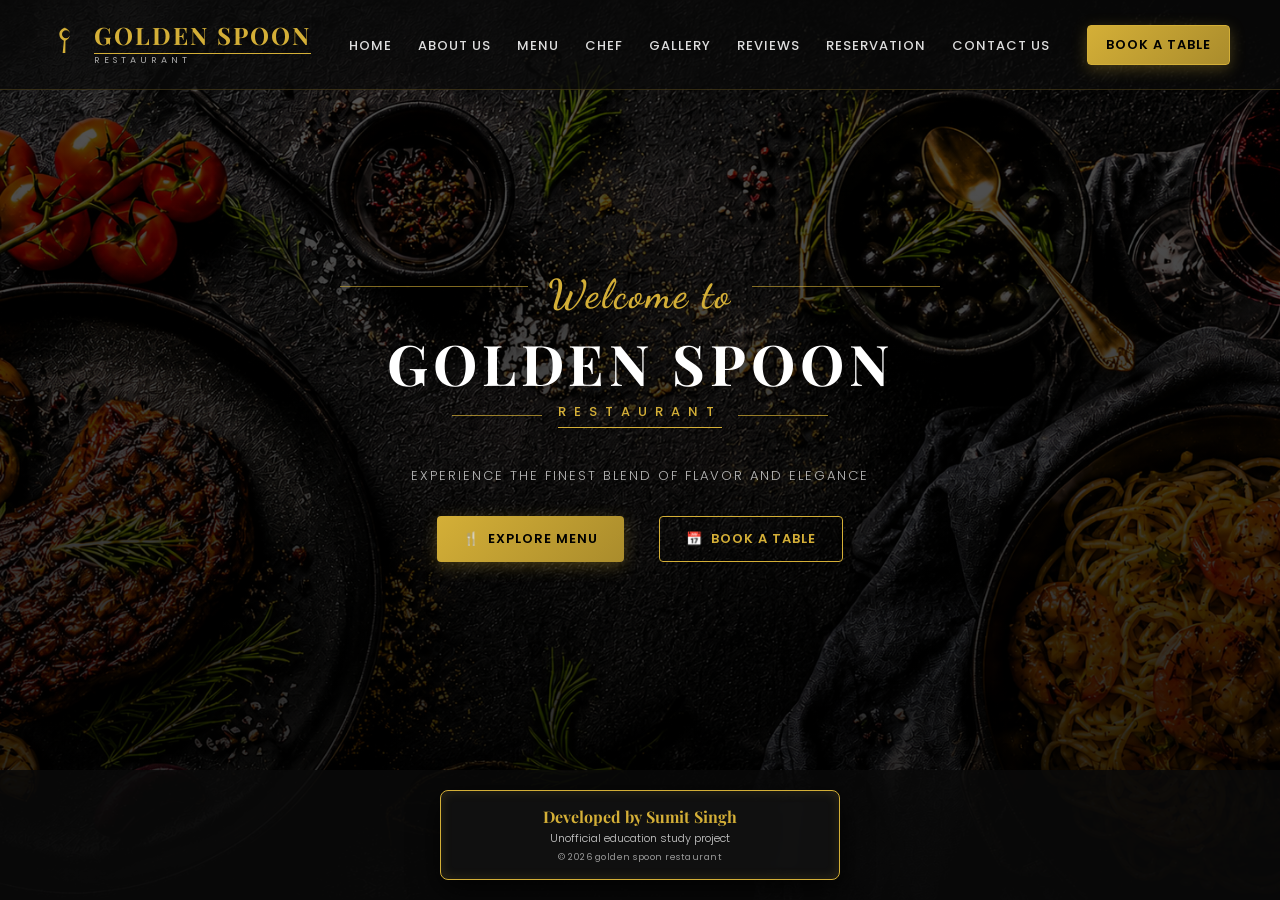
==== index.html @ 80c71a2a "Refine logo and welcome section styles" ====
<!DOCTYPE html>
<html lang="en">
<head>
    <meta charset="UTF-8">
    <meta name="viewport" content="width=device-width, initial-scale=1.0">
    <title>Golden Spoon | Fine Dining</title>
    <link rel="stylesheet" href="style.css">
    <link href="https://fonts.googleapis.com/css2?family=Dancing+Script:wght@600&family=Playfair+Display:ital,wght@0,700;1,400&family=Poppins:wght@300;400;500;600&display=swap" rel="stylesheet">
    <style>
        * { box-sizing: border-box; margin: 0; padding: 0; }
        
        html {
            scroll-behavior: smooth;
        }
        body {
            font-family: 'Poppins', sans-serif;
            background: linear-gradient(rgba(0,0,0,0.65), rgba(0,0,0,0.85)), url('assets/background.jpg') no-repeat center center fixed;
            background-size: cover;
            color: #fff;
            min-height: 100vh;
            overflow-x: hidden;
            display: flex;
            flex-direction: column;
        }

        /* Navbar Styling */
        .navbar {
            display: flex;
            justify-content: space-between;
            align-items: center;
            padding: 22px 50px;
            background: rgba(10, 10, 10, 0.75);
            border-bottom: 1px solid rgba(212, 175, 55, 0.2);
            width: 100%;
            position: relative;
            z-index: 10;
        }
        
        /* Logo with exact Spoon Vector Icon matching your reference image */
        .brand-logo {
            display: flex;
            align-items: center;
            gap: 12px;
            text-decoration: none;
        }
        .brand-icon svg {
            width: 32px;
            height: 32px;
            fill: #d4af37;
        }
        .logo-area { display: flex; flex-direction: column; }
        .logo-text { font-family: 'Playfair Display', serif; color: #d4af37; font-size: 24px; letter-spacing: 2px; line-height: 1.1; }
        .sub-logo { font-size: 9px; letter-spacing: 4px; color: #aaa; text-align: left; }
        
        .nav-links { display: flex; list-style: none; gap: 26px; align-items: center; }
        .nav-links a { text-decoration: none; color: #ddd; font-size: 13px; font-weight: 500; letter-spacing: 1px; transition: color 0.3s; }
        .nav-links a:hover { color: #d4af37; }
        .book-btn {
            background: linear-gradient(135deg, #d4af37, #aa8c2c);
            color: #000;
            padding: 9px 18px;
            border-radius: 4px;
            text-decoration: none;
            font-weight: 600;
            font-size: 13px;
            letter-spacing: 1px;
            box-shadow: 0 4px 15px rgba(212, 175, 55, 0.3);
            transition: all 0.3s;
        }
        .book-btn:hover { background: linear-gradient(135deg, #e6c547, #d4af37); box-shadow: 0 6px 20px rgba(212, 175, 55, 0.5); }

        /* Hero Section */
        .hero {
            flex: 1;
            background: transparent;
            display: flex;
            flex-direction: column;
            align-items: center;
            justify-content: center;
            text-align: center;
            padding: 30px 20px;
        }
        
        .hero-overlay {
            display: flex;
            flex-direction: column;
            align-items: center;
            width: 100%;
            max-width: 950px;
        }

        /* "Welcome to" with exact long side lines matching reference image */
        .welcome-container {
            display: flex;
            align-items: center;
            justify-content: center;
            width: 100%;
            max-width: 600px;
            margin-bottom: 2px;
        }
        .welcome-line {
            flex: 1;
            height: 1px;
            background: rgba(212, 175, 55, 0.6);
        }
        .welcome-text { 
            font-family: 'Dancing Script', cursive;
            font-size: 40px; 
            letter-spacing: 2px; 
            color: #d4af37; 
            padding: 0 20px;
            font-weight: 600; 
        }

        /* Main title */
        .main-title { 
            font-family: 'Playfair Display', serif; 
            color: #ffffff; 
            font-size: 56px; 
            letter-spacing: 5px; 
            margin-bottom: 2px; 
        }
        
        /* Divider lines matching reference image */
        .divider {
            font-size: 13px;
            letter-spacing: 8px;
            color: #d4af37;
            margin-bottom: 18px;
            position: relative;
            display: inline-block;
            font-weight: 500;
        }
        .divider::before, .divider::after {
            content: '';
            position: absolute;
            top: 50%;
            width: 90px;
            height: 1px;
            background: rgba(212, 175, 55, 0.7);
        }
        .divider::before { right: 110%; }
        .divider::after { left: 110%; }

        .desc { font-size: 13px; color: #ccc; letter-spacing: 2px; margin-bottom: 30px; font-weight: 300; }
        
        .hero-btns { display: flex; gap: 20px; justify-content: center; margin-bottom: 28px; }
        .btn-primary, .btn-secondary {
            padding: 12px 26px;
            font-size: 13px;
            font-weight: 600;
            text-decoration: none;
            border-radius: 4px;
            letter-spacing: 1px;
            transition: all 0.3s;
            display: inline-flex;
            align-items: center;
            gap: 8px;
        }
        .btn-primary { background: linear-gradient(135deg, #d4af37, #aa8c2c); color: #000; box-shadow: 0 4px 15px rgba(212, 175, 55, 0.3); }
        .btn-primary:hover { background: linear-gradient(135deg, #e6c547, #d4af37); box-shadow: 0 6px 20px rgba(212, 175, 55, 0.5); transform: translateY(-2px); }
        
        .btn-secondary { background: transparent; color: #d4af37; border: 1px solid #d4af37; }
        .btn-secondary:hover { background: rgba(212, 175, 55, 0.1); transform: translateY(-2px); }

        /* Professional Developer Credit Card Box */
        .dev-section {
            display: flex;
            justify-content: center;
            align-items: center;
            padding: 20px;
            background: rgba(10, 10, 10, 0.85);
            margin-top: auto;
        }
        .dev-card {
            border: 1px solid #d4af37;
            padding: 15px 30px;
            border-radius: 8px;
            background: rgba(18, 18, 18, 0.9);
            backdrop-filter: blur(8px);
            max-width: 400px;
            width: 100%;
            box-shadow: 0 10px 30px rgba(0,0,0,0.8), inset 0 0 12px rgba(212, 175, 55, 0.15);
            text-align: center;
        }
        .dev-card h3 {
            font-family: 'Playfair Display', serif;
            color: #d4af37;
            font-size: 16px;
            margin-bottom: 3px;
        }
        .dev-card p {
            color: #cccccc;
            font-size: 11px;
            margin-bottom: 4px;
            font-weight: 300;
        }
        .dev-card .copyright {
            color: #999;
            font-size: 9px;
            letter-spacing: 0.5px;
        }

        /* Responsive Design */
        @media(max-width: 1024px) {
            .navbar { padding: 18px 25px; }
            .nav-links { gap: 15px; }
        }
        @media(max-width: 768px) {
            .navbar { padding: 15px 20px; flex-direction: column; gap: 12px; }
            .nav-links { gap: 10px; flex-wrap: wrap; justify-content: center; }
            .main-title { font-size: 34px; letter-spacing: 3px; }
            .hero-btns { flex-direction: column; align-items: center; }
            .btn-primary, .btn-secondary { width: 100%; max-width: 280px; justify-content: center; }
        }
    </style>
</head>
<body>

    <nav class="navbar">
        <a href="index.html" class="brand-logo">
            <div class="brand-icon">
                <!-- Golden Spoon Custom Vector Icon -->
                <svg viewBox="0 0 24 24"><path d="M12 2C9.24 2 7 4.24 7 7c0 2.21 1.43 4.08 3.42 4.74L9.5 21h2l.08-9.26C13.57 11.08 15 9.21 15 7c0-2.76-2.24-5-5-5zm0 2c1.65 0 3 1.35 3 3s-1.35 3-3 3-3-1.35-3-3 1.35-3 3-3z"/></svg>
            </div>
            <div class="logo-area">
                <h2 class="logo-text">GOLDEN SPOON</h2>
                <p class="sub-logo">RESTAURANT</p>
            </div>
        </a>
        <ul class="nav-links">
            <li><a href="index.html">HOME</a></li>
            <li><a href="about.html">ABOUT US</a></li>
            <li><a href="menu.html">MENU</a></li>
            <li><a href="chef.html">CHEF</a></li>
            <li><a href="gallery.html">GALLERY</a></li>
            <li><a href="reviews.html">REVIEWS</a></li>
            <li><a href="reservation.html">RESERVATION</a></li>
            <li><a href="contact.html">CONTACT US</a></li>
        </ul>
        <a href="order.html" class="book-btn">BOOK A TABLE</a>
    </nav>

    <header class="hero">
        <div class="hero-overlay">
            <div class="welcome-container">
                <div class="welcome-line"></div>
                <p class="welcome-text">Welcome to</p>
                <div class="welcome-line"></div>
            </div>

            <h1 class="main-title">GOLDEN SPOON</h1>
            <div class="divider">RESTAURANT</div>
            <p class="desc">EXPERIENCE THE FINEST BLEND OF FLAVOR AND ELEGANCE</p>
            
            <div class="hero-btns">
                <a href="schedule.html" class="btn-primary">
                    <span>&#127860;</span> EXPLORE MENU
                </a>
                <a href="order.html" class="btn-secondary">
                    <span>&#128197;</span> BOOK A TABLE
                </a>
            </div>
        </div>
    </header>

    <!-- Developer Credit Box -->
    <section class="dev-section">
        <div class="dev-card">
            <h3>Developed by Sumit Singh</h3>
            <p>Unofficial education study project</p>
            <div class="copyright">&#169; 2026 golden spoon restaurant</div>
        </div>
    </section>

</body>
</html>
---- style.css ----
/* --- Global Styles --- */
* {
    margin: 0;
    padding: 0;
    box-sizing: border-box;
}

body {
    font-family: 'Poppins', sans-serif;
    background-color: #000;
    color: #fff;
    overflow-x: hidden;
}

/* --- Navbar Styling --- */
.navbar {
    display: flex;
    justify-content: space-around;
    align-items: center;
    padding: 30px 50px;
    position: absolute;
    width: 100%;
    z-index: 10;
}

.logo-text {
    font-family: 'Playfair Display', serif;
    font-size: 26px;
    letter-spacing: 3px;
    color: #fff;
}

.sub-logo {
    font-size: 9px;
    letter-spacing: 5px;
    color: #d4af37;
    border-top: 1px solid #d4af37;
    margin-top: 5px;
    text-align: center;
}

.nav-links {
    display: flex;
    list-style: none;
    gap: 25px;
}

.nav-links a {
    text-decoration: none;
    color: #fff;
    font-size: 11px;
    letter-spacing: 2px;
    transition: 0.3s;
}

.nav-links a:hover {
    color: #d4af37;
}

.book-btn {
    border: 1px solid #d4af37;
    background: transparent;
    color: #d4af37;
    padding: 10px 20px;
    font-size: 11px;
    cursor: pointer;
    transition: 0.3s;
}

.book-btn:hover {
    background: #d4af37;
    color: #000;
}

/* --- Hero Section Styling --- */
.hero {
    height: 100vh;
    background: linear-gradient(rgba(0,0,0,0.6), rgba(0,0,0,0.6)), url('assets/background.jpg');
    background-size: cover;
    background-position: center;
    display: flex;
    justify-content: center;
    align-items: center;
    text-align: center;
}

.welcome-text {
    font-family: 'Dancing Script', cursive;
    font-size: 45px;
    color: #d4af37;
    margin-bottom: -15px;
}

.main-title {
    font-family: 'Playfair Display', serif;
    font-size: 95px;
    letter-spacing: 5px;
    margin: 20px 0;
    text-transform: uppercase;
}

.divider {
    color: #d4af37;
    font-size: 18px;
    letter-spacing: 12px;
    border-bottom: 1px solid #d4af37;
    display: inline-block;
    padding-bottom: 5px;
}

.desc {
    margin: 20px 0;
    font-size: 16px;
    letter-spacing: 2px;
    opacity: 0.9;
}

.btn-primary {
    background: #d4af37;
    border: none;
    padding: 15px 40px;
    color: #000;
    font-weight: bold;
    cursor: pointer;
    margin-right: 15px;
    transition: 0.3s;
}

.btn-primary:hover { background: #b8962d; }

.btn-secondary {
    background: transparent;
    border: 1px solid #d4af37;
    color: #fff;
    padding: 15px 40px;
    font-weight: bold;
    cursor: pointer;
    transition: 0.3s;
}

.btn-secondary:hover { background: #d4af37; color: #000; }

/* --- Features Section Styling --- */
.features {
    display: flex;
    justify-content: space-around;
    padding: 50px;
    background: #0a0a0a;
    text-align: center;
    border-top: 1px solid #333;
}

.feature-item h3 {
    color: #d4af37;
    font-size: 18px;
    margin-bottom: 5px;
    letter-spacing: 1px;
}

.feature-item p {
    font-size: 12px;
    opacity: 0.8;
}

/* --- Mobile Responsive Section --- */
@media (max-width: 768px) {
    .navbar {
        flex-direction: column;
        padding: 20px;
        position: relative;
    }
    .nav-links {
        flex-direction: column;
        gap: 10px;
        margin-top: 20px;
        text-align: center;
    }
    .main-title {
        font-size: 45px;
    }
    .features {
        flex-direction: column;
        gap: 20px;
        padding: 30px;
    }
    .hero-btns {
        display: flex;
        flex-direction: column;
        gap: 10px;
    }
    .btn-primary, .btn-secondary {
        width: 80%;
        margin: 5px auto;
    }
}
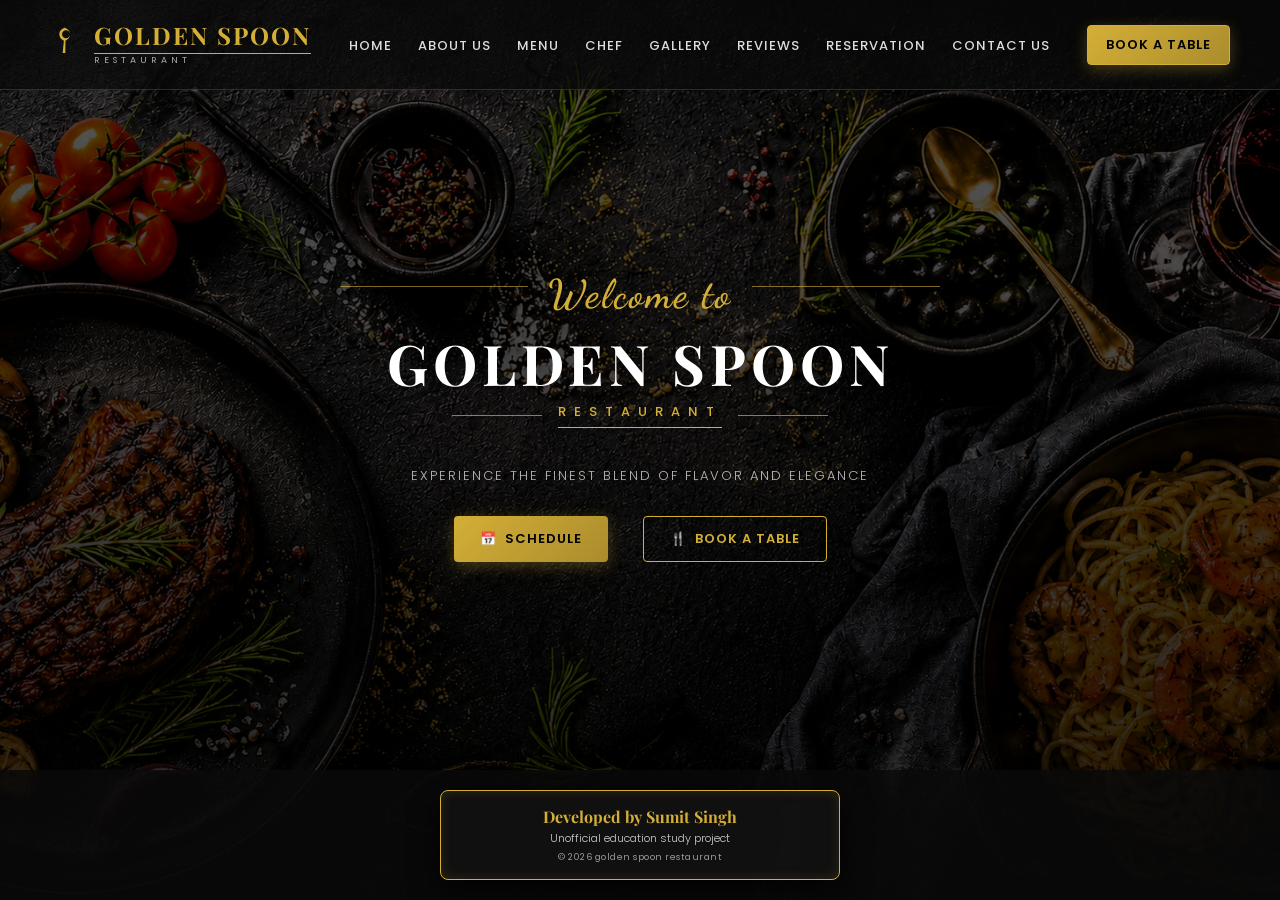
==== commit 31322e34: "Update button labels and icons in index.html" ====
--- a/index.html
+++ b/index.html
@@ -255,10 +255,10 @@
             
             <div class="hero-btns">
                 <a href="schedule.html" class="btn-primary">
-                    <span>&#127860;</span> EXPLORE MENU
+                    <span>&#128197;</span> SCHEDULE
                 </a>
                 <a href="order.html" class="btn-secondary">
-                    <span>&#128197;</span> BOOK A TABLE
+                    <span>&#127860;</span> BOOK A TABLE
                 </a>
             </div>
         </div>
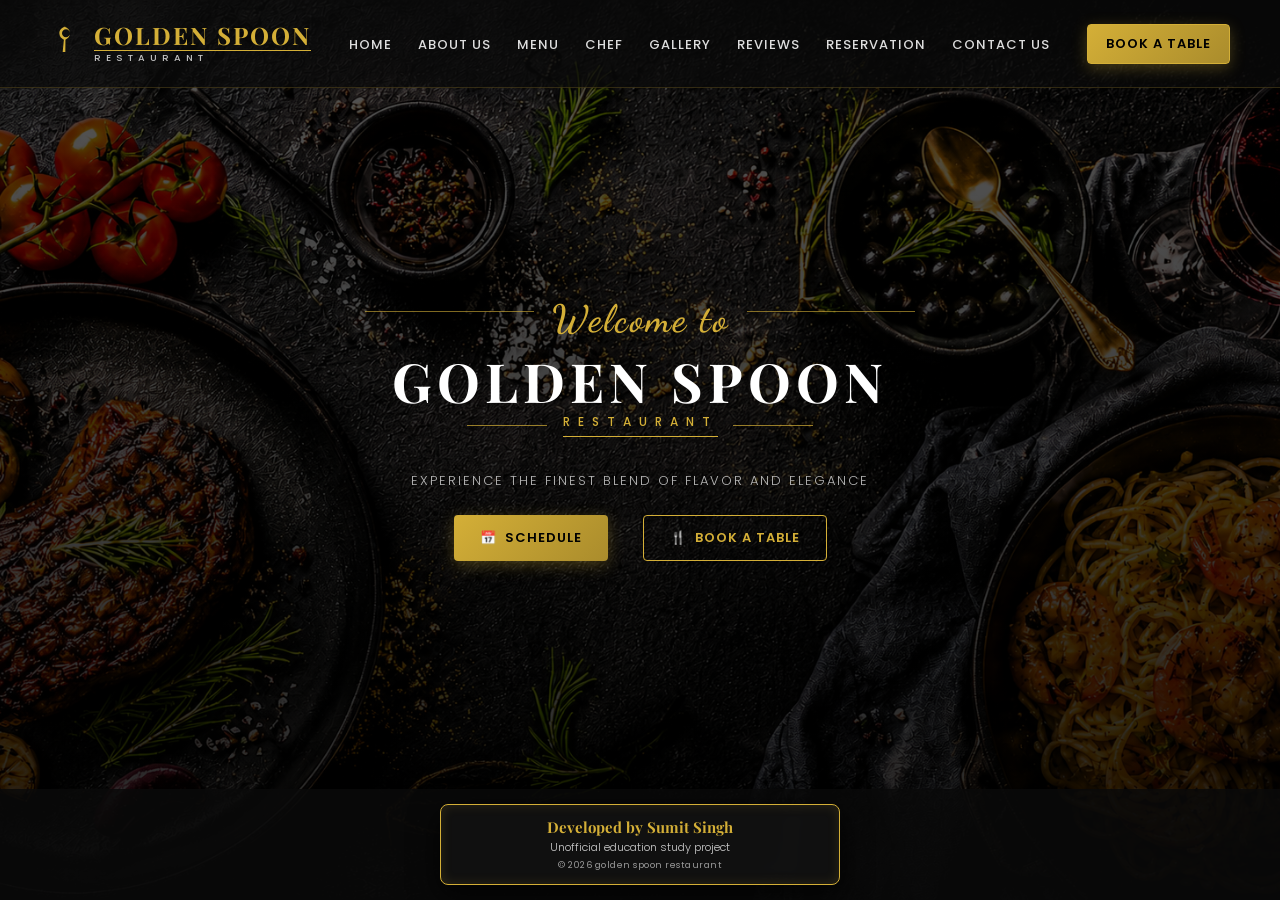
==== commit 51f4dbd4: "Refine styles and adjust spacing in index.html Updated styles for various elements including logo, s" ====
--- a/index.html
+++ b/index.html
@@ -36,7 +36,7 @@
             z-index: 10;
         }
         
-        /* Logo with exact Spoon Vector Icon matching your reference image */
+        /* Logo with exact Spoon Vector Icon */
         .brand-logo {
             display: flex;
             align-items: center;
@@ -50,7 +50,8 @@
         }
         .logo-area { display: flex; flex-direction: column; }
         .logo-text { font-family: 'Playfair Display', serif; color: #d4af37; font-size: 24px; letter-spacing: 2px; line-height: 1.1; }
-        .sub-logo { font-size: 9px; letter-spacing: 4px; color: #aaa; text-align: left; }
+        /* Professional refined subtitle spacing */
+        .sub-logo { font-size: 9.5px; letter-spacing: 5px; color: #c2c2c2; text-align: left; font-weight: 500; margin-top: 2px; }
         
         .nav-links { display: flex; list-style: none; gap: 26px; align-items: center; }
         .nav-links a { text-decoration: none; color: #ddd; font-size: 13px; font-weight: 500; letter-spacing: 1px; transition: color 0.3s; }
@@ -78,7 +79,7 @@
             align-items: center;
             justify-content: center;
             text-align: center;
-            padding: 30px 20px;
+            padding: 20px 20px;
         }
         
         .hero-overlay {
@@ -89,14 +90,14 @@
             max-width: 950px;
         }
 
-        /* "Welcome to" with exact long side lines matching reference image */
+        /* "Welcome to" with exact long side lines */
         .welcome-container {
             display: flex;
             align-items: center;
             justify-content: center;
             width: 100%;
-            max-width: 600px;
-            margin-bottom: 2px;
+            max-width: 550px;
+            margin-bottom: -2px;
         }
         .welcome-line {
             flex: 1;
@@ -105,28 +106,28 @@
         }
         .welcome-text { 
             font-family: 'Dancing Script', cursive;
-            font-size: 40px; 
+            font-size: 38px; 
             letter-spacing: 2px; 
             color: #d4af37; 
-            padding: 0 20px;
+            padding: 0 18px;
             font-weight: 600; 
         }
 
-        /* Main title */
+        /* Main title - Reduced gap */
         .main-title { 
             font-family: 'Playfair Display', serif; 
             color: #ffffff; 
-            font-size: 56px; 
+            font-size: 54px; 
             letter-spacing: 5px; 
-            margin-bottom: 2px; 
-        }
-        
-        /* Divider lines matching reference image */
+            margin-bottom: -4px; 
+        }
+        
+        /* Divider lines matching reference image - Reduced gap */
         .divider {
-            font-size: 13px;
+            font-size: 12px;
             letter-spacing: 8px;
             color: #d4af37;
-            margin-bottom: 18px;
+            margin-bottom: 14px;
             position: relative;
             display: inline-block;
             font-weight: 500;
@@ -135,16 +136,16 @@
             content: '';
             position: absolute;
             top: 50%;
-            width: 90px;
+            width: 80px;
             height: 1px;
             background: rgba(212, 175, 55, 0.7);
         }
         .divider::before { right: 110%; }
         .divider::after { left: 110%; }
 
-        .desc { font-size: 13px; color: #ccc; letter-spacing: 2px; margin-bottom: 30px; font-weight: 300; }
-        
-        .hero-btns { display: flex; gap: 20px; justify-content: center; margin-bottom: 28px; }
+        .desc { font-size: 13px; color: #ccc; letter-spacing: 2px; margin-bottom: 24px; font-weight: 300; }
+        
+        .hero-btns { display: flex; gap: 20px; justify-content: center; margin-bottom: 20px; }
         .btn-primary, .btn-secondary {
             padding: 12px 26px;
             font-size: 13px;
@@ -168,13 +169,13 @@
             display: flex;
             justify-content: center;
             align-items: center;
-            padding: 20px;
+            padding: 15px;
             background: rgba(10, 10, 10, 0.85);
             margin-top: auto;
         }
         .dev-card {
             border: 1px solid #d4af37;
-            padding: 15px 30px;
+            padding: 12px 25px;
             border-radius: 8px;
             background: rgba(18, 18, 18, 0.9);
             backdrop-filter: blur(8px);
@@ -186,13 +187,13 @@
         .dev-card h3 {
             font-family: 'Playfair Display', serif;
             color: #d4af37;
-            font-size: 16px;
-            margin-bottom: 3px;
+            font-size: 15px;
+            margin-bottom: 2px;
         }
         .dev-card p {
             color: #cccccc;
             font-size: 11px;
-            margin-bottom: 4px;
+            margin-bottom: 3px;
             font-weight: 300;
         }
         .dev-card .copyright {
@@ -209,7 +210,7 @@
         @media(max-width: 768px) {
             .navbar { padding: 15px 20px; flex-direction: column; gap: 12px; }
             .nav-links { gap: 10px; flex-wrap: wrap; justify-content: center; }
-            .main-title { font-size: 34px; letter-spacing: 3px; }
+            .main-title { font-size: 32px; letter-spacing: 3px; }
             .hero-btns { flex-direction: column; align-items: center; }
             .btn-primary, .btn-secondary { width: 100%; max-width: 280px; justify-content: center; }
         }
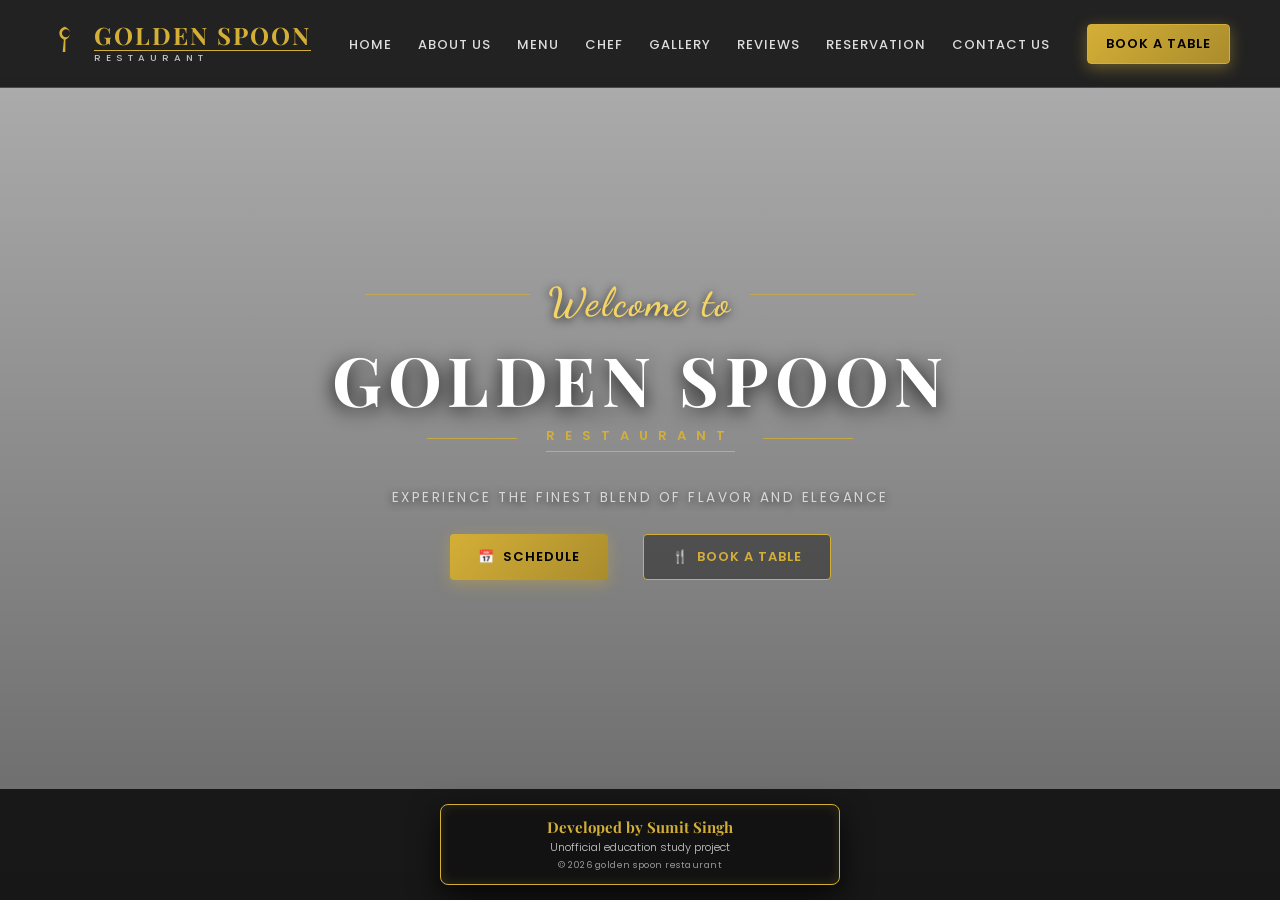
==== commit bbd7bc7d: "Refactor styles in index.html for visual enhancements Updated background image and styles for improv" ====
--- a/index.html
+++ b/index.html
@@ -14,7 +14,7 @@
         }
         body {
             font-family: 'Poppins', sans-serif;
-            background: linear-gradient(rgba(0,0,0,0.65), rgba(0,0,0,0.85)), url('assets/background.jpg') no-repeat center center fixed;
+            background: linear-gradient(rgba(0,0,0,0.3), rgba(0,0,0,0.6)), url('https://images.unsplash.com/photo-1504674900247-0877df9cc836?auto=format&fit=crop&w=1920&q=80') no-repeat center center fixed;
             background-size: cover;
             color: #fff;
             min-height: 100vh;
@@ -29,8 +29,8 @@
             justify-content: space-between;
             align-items: center;
             padding: 22px 50px;
-            background: rgba(10, 10, 10, 0.75);
-            border-bottom: 1px solid rgba(212, 175, 55, 0.2);
+            background: rgba(10, 10, 10, 0.85);
+            border-bottom: 1px solid rgba(212, 175, 55, 0.3);
             width: 100%;
             position: relative;
             z-index: 10;
@@ -50,7 +50,6 @@
         }
         .logo-area { display: flex; flex-direction: column; }
         .logo-text { font-family: 'Playfair Display', serif; color: #d4af37; font-size: 24px; letter-spacing: 2px; line-height: 1.1; }
-        /* Professional refined subtitle spacing */
         .sub-logo { font-size: 9.5px; letter-spacing: 5px; color: #c2c2c2; text-align: left; font-weight: 500; margin-top: 2px; }
         
         .nav-links { display: flex; list-style: none; gap: 26px; align-items: center; }
@@ -65,10 +64,10 @@
             font-weight: 600;
             font-size: 13px;
             letter-spacing: 1px;
-            box-shadow: 0 4px 15px rgba(212, 175, 55, 0.3);
+            box-shadow: 0 4px 15px rgba(212, 175, 55, 0.4);
             transition: all 0.3s;
         }
-        .book-btn:hover { background: linear-gradient(135deg, #e6c547, #d4af37); box-shadow: 0 6px 20px rgba(212, 175, 55, 0.5); }
+        .book-btn:hover { background: linear-gradient(135deg, #e6c547, #d4af37); box-shadow: 0 6px 20px rgba(212, 175, 55, 0.6); }
 
         /* Hero Section */
         .hero {
@@ -87,67 +86,70 @@
             flex-direction: column;
             align-items: center;
             width: 100%;
-            max-width: 950px;
-        }
-
-        /* "Welcome to" with exact long side lines */
+            max-width: 1000px;
+        }
+
+        /* "Welcome to" container */
         .welcome-container {
             display: flex;
             align-items: center;
             justify-content: center;
             width: 100%;
             max-width: 550px;
-            margin-bottom: -2px;
+            margin-bottom: 2px;
         }
         .welcome-line {
             flex: 1;
             height: 1px;
-            background: rgba(212, 175, 55, 0.6);
+            background: rgba(212, 175, 55, 0.7);
         }
         .welcome-text { 
             font-family: 'Dancing Script', cursive;
-            font-size: 38px; 
+            font-size: 40px; 
             letter-spacing: 2px; 
-            color: #d4af37; 
+            color: #f3d467; 
             padding: 0 18px;
-            font-weight: 600; 
-        }
-
-        /* Main title - Reduced gap */
+            font-weight: 600;
+            text-shadow: 0 2px 10px rgba(0,0,0,0.8);
+        }
+
+        /* Main title - Made Large like Photo 1 */
         .main-title { 
             font-family: 'Playfair Display', serif; 
             color: #ffffff; 
-            font-size: 54px; 
-            letter-spacing: 5px; 
-            margin-bottom: -4px; 
-        }
-        
-        /* Divider lines matching reference image - Reduced gap */
+            font-size: 68px; 
+            letter-spacing: 6px; 
+            margin-bottom: 2px;
+            text-shadow: 0 4px 20px rgba(0,0,0,0.9);
+            font-weight: 700;
+        }
+        
+        /* Divider lines */
         .divider {
-            font-size: 12px;
-            letter-spacing: 8px;
+            font-size: 13px;
+            letter-spacing: 10px;
             color: #d4af37;
-            margin-bottom: 14px;
+            margin-bottom: 16px;
             position: relative;
             display: inline-block;
-            font-weight: 500;
+            font-weight: 600;
         }
         .divider::before, .divider::after {
             content: '';
             position: absolute;
             top: 50%;
-            width: 80px;
+            width: 90px;
             height: 1px;
-            background: rgba(212, 175, 55, 0.7);
-        }
-        .divider::before { right: 110%; }
-        .divider::after { left: 110%; }
-
-        .desc { font-size: 13px; color: #ccc; letter-spacing: 2px; margin-bottom: 24px; font-weight: 300; }
+            background: rgba(212, 175, 55, 0.8);
+        }
+        .divider::before { right: 115%; }
+        .divider::after { left: 115%; }
+
+        .desc { font-size: 13.5px; color: #e0e0e0; letter-spacing: 2.5px; margin-bottom: 26px; font-weight: 400; text-shadow: 0 2px 8px rgba(0,0,0,0.8); }
         
         .hero-btns { display: flex; gap: 20px; justify-content: center; margin-bottom: 20px; }
         .btn-primary, .btn-secondary {
-            padding: 12px 26px;
+            padding: 12px 28px;
             font-size: 13px;
             font-weight: 600;
             text-decoration: none;
@@ -158,11 +160,11 @@
             align-items: center;
             gap: 8px;
         }
-        .btn-primary { background: linear-gradient(135deg, #d4af37, #aa8c2c); color: #000; box-shadow: 0 4px 15px rgba(212, 175, 55, 0.3); }
-        .btn-primary:hover { background: linear-gradient(135deg, #e6c547, #d4af37); box-shadow: 0 6px 20px rgba(212, 175, 55, 0.5); transform: translateY(-2px); }
-        
-        .btn-secondary { background: transparent; color: #d4af37; border: 1px solid #d4af37; }
-        .btn-secondary:hover { background: rgba(212, 175, 55, 0.1); transform: translateY(-2px); }
+        .btn-primary { background: linear-gradient(135deg, #d4af37, #aa8c2c); color: #000; box-shadow: 0 4px 15px rgba(212, 175, 55, 0.4); }
+        .btn-primary:hover { background: linear-gradient(135deg, #e6c547, #d4af37); box-shadow: 0 6px 22px rgba(212, 175, 55, 0.6); transform: translateY(-2px); }
+        
+        .btn-secondary { background: rgba(0, 0, 0, 0.4); color: #d4af37; border: 1px solid #d4af37; backdrop-filter: blur(4px); }
+        .btn-secondary:hover { background: rgba(212, 175, 55, 0.15); transform: translateY(-2px); }
 
         /* Professional Developer Credit Card Box */
         .dev-section {
@@ -206,11 +208,12 @@
         @media(max-width: 1024px) {
             .navbar { padding: 18px 25px; }
             .nav-links { gap: 15px; }
+            .main-title { font-size: 50px; }
         }
         @media(max-width: 768px) {
             .navbar { padding: 15px 20px; flex-direction: column; gap: 12px; }
             .nav-links { gap: 10px; flex-wrap: wrap; justify-content: center; }
-            .main-title { font-size: 32px; letter-spacing: 3px; }
+            .main-title { font-size: 34px; letter-spacing: 3px; }
             .hero-btns { flex-direction: column; align-items: center; }
             .btn-primary, .btn-secondary { width: 100%; max-width: 280px; justify-content: center; }
         }
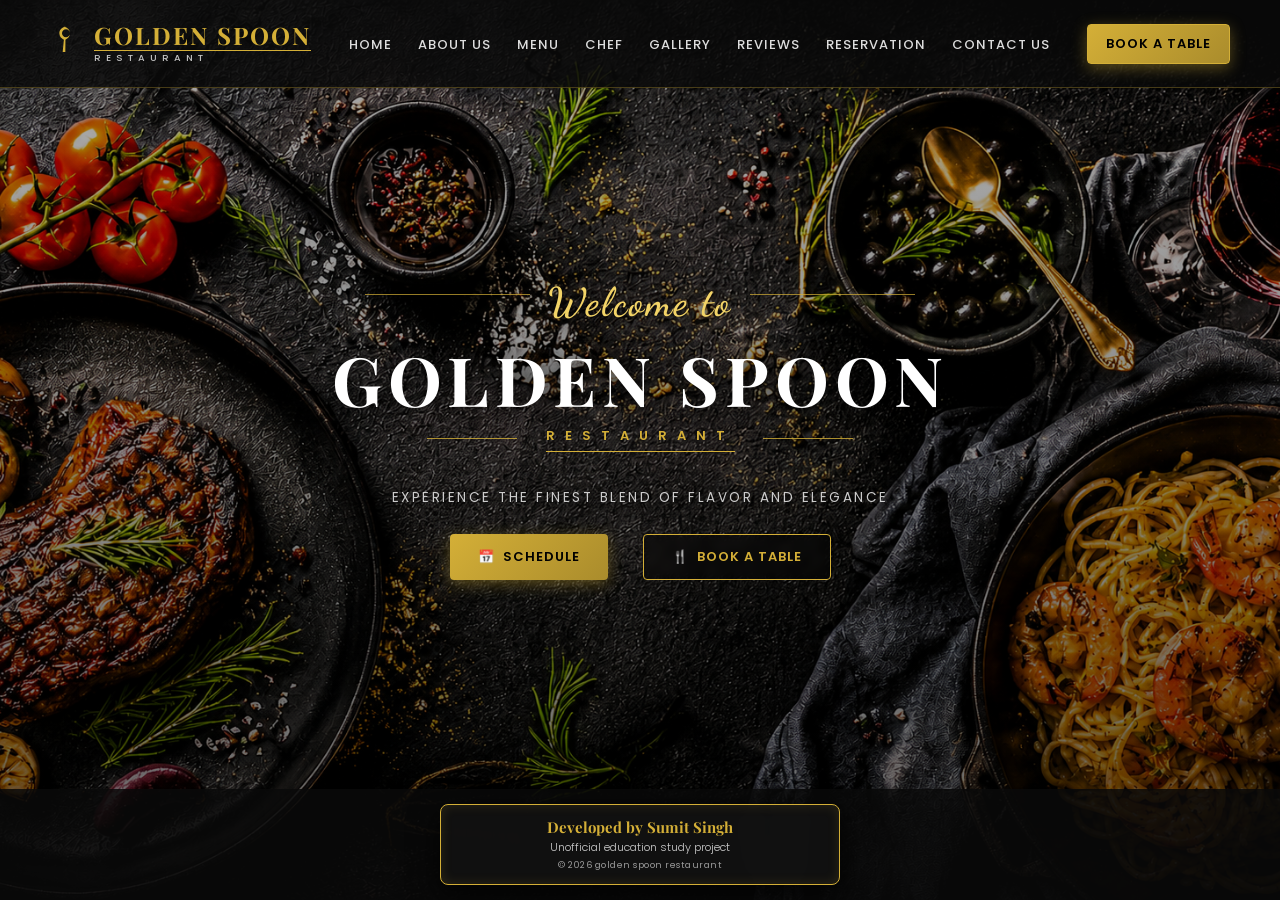
==== commit 4115c232: "Change background image to local asset" ====
--- a/index.html
+++ b/index.html
@@ -14,7 +14,7 @@
         }
         body {
             font-family: 'Poppins', sans-serif;
-            background: linear-gradient(rgba(0,0,0,0.3), rgba(0,0,0,0.6)), url('https://images.unsplash.com/photo-1504674900247-0877df9cc836?auto=format&fit=crop&w=1920&q=80') no-repeat center center fixed;
+            background: linear-gradient(rgba(0,0,0,0.3), rgba(0,0,0,0.6)), url('assets/background.jpg') no-repeat center center fixed;
             background-size: cover;
             color: #fff;
             min-height: 100vh;
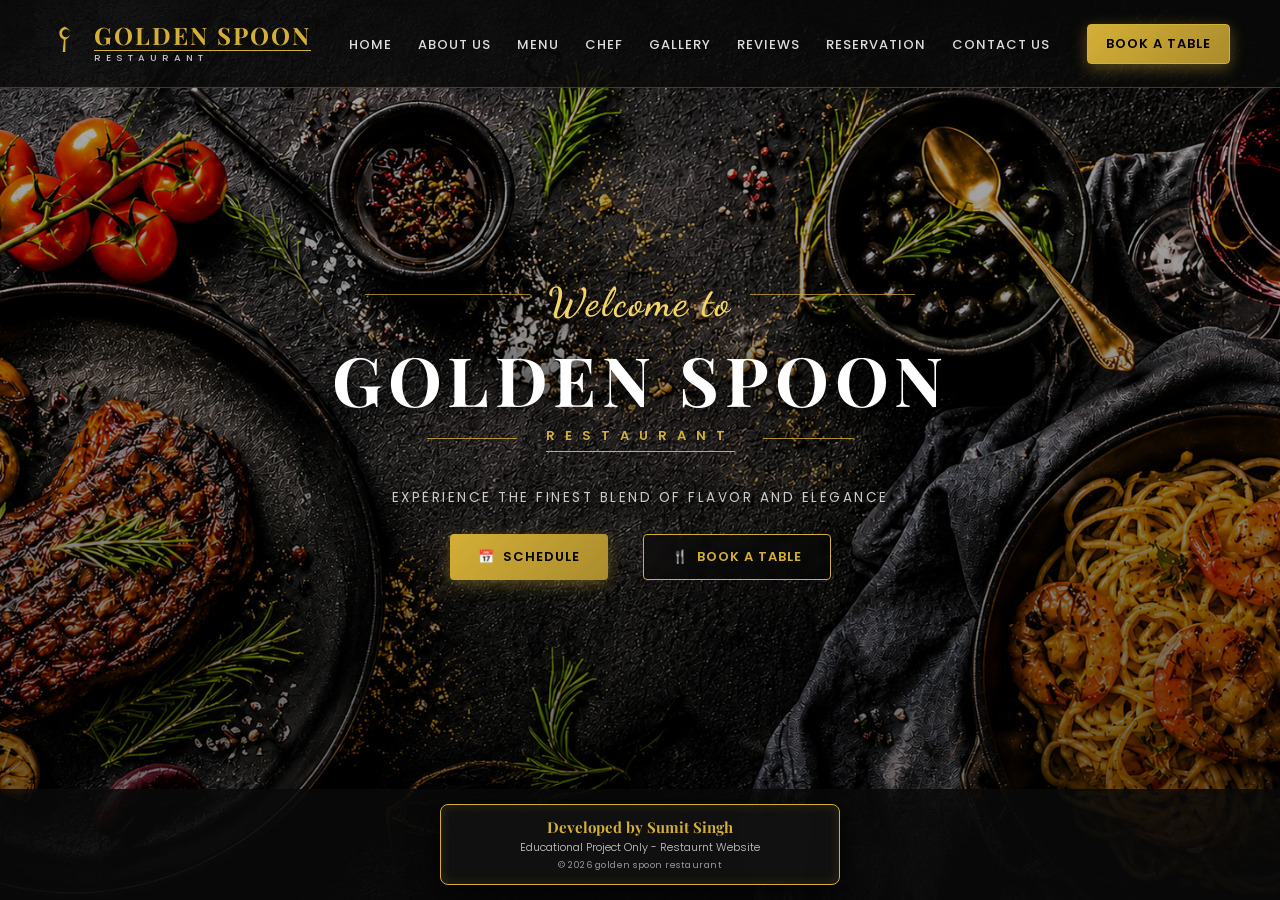
==== commit 0f988fb3: "Update project description in developer credit section" ====
--- a/index.html
+++ b/index.html
@@ -272,7 +272,7 @@
     <section class="dev-section">
         <div class="dev-card">
             <h3>Developed by Sumit Singh</h3>
-            <p>Unofficial education study project</p>
+            <p>Educational Project Only - Restaurnt Website</p>
             <div class="copyright">&#169; 2026 golden spoon restaurant</div>
         </div>
     </section>
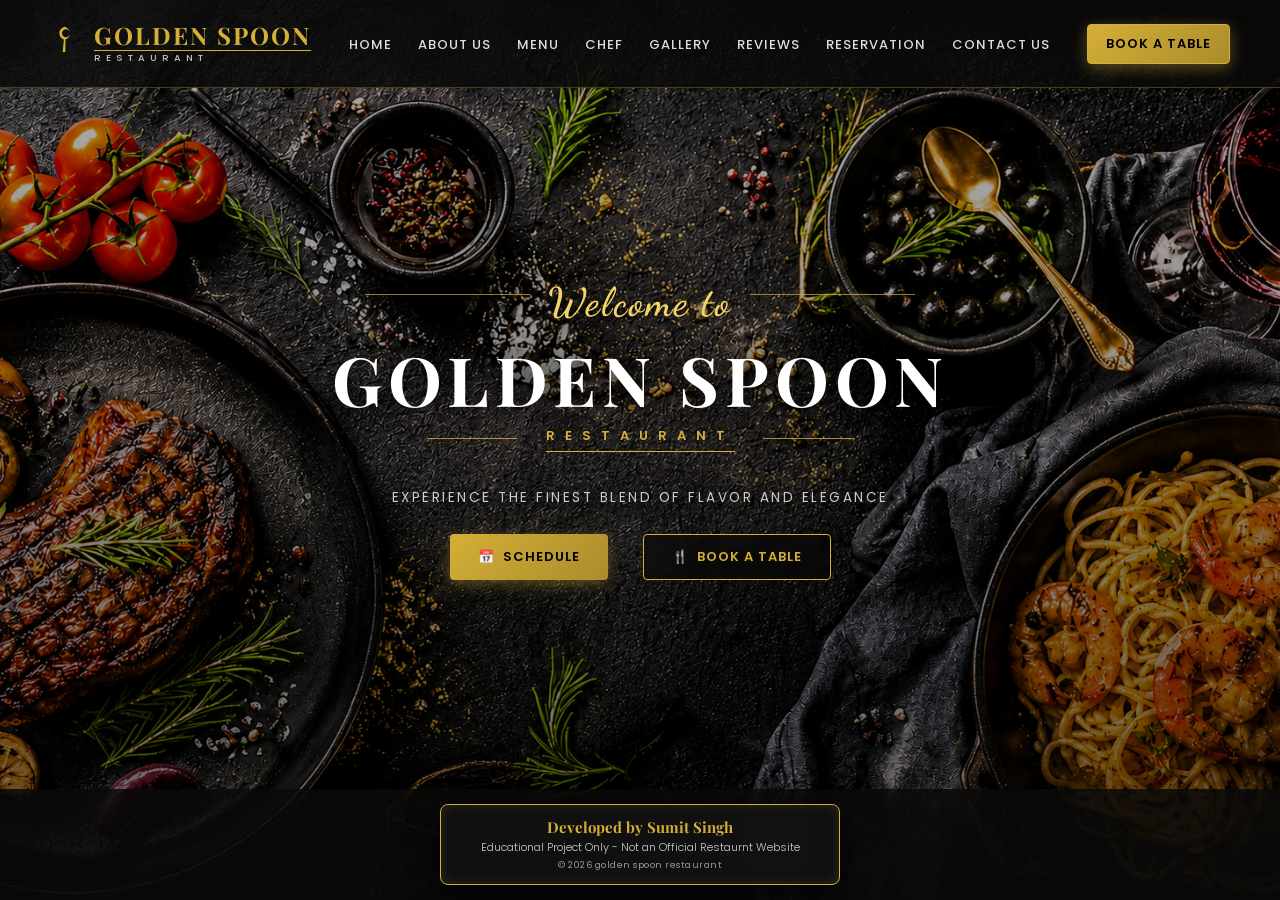
==== commit d9235aed: "Correct description of the project in index.html" ====
--- a/index.html
+++ b/index.html
@@ -272,7 +272,7 @@
     <section class="dev-section">
         <div class="dev-card">
             <h3>Developed by Sumit Singh</h3>
-            <p>Educational Project Only - Restaurnt Website</p>
+            <p>Educational Project Only - Not an Official Restaurnt Website</p>
             <div class="copyright">&#169; 2026 golden spoon restaurant</div>
         </div>
     </section>
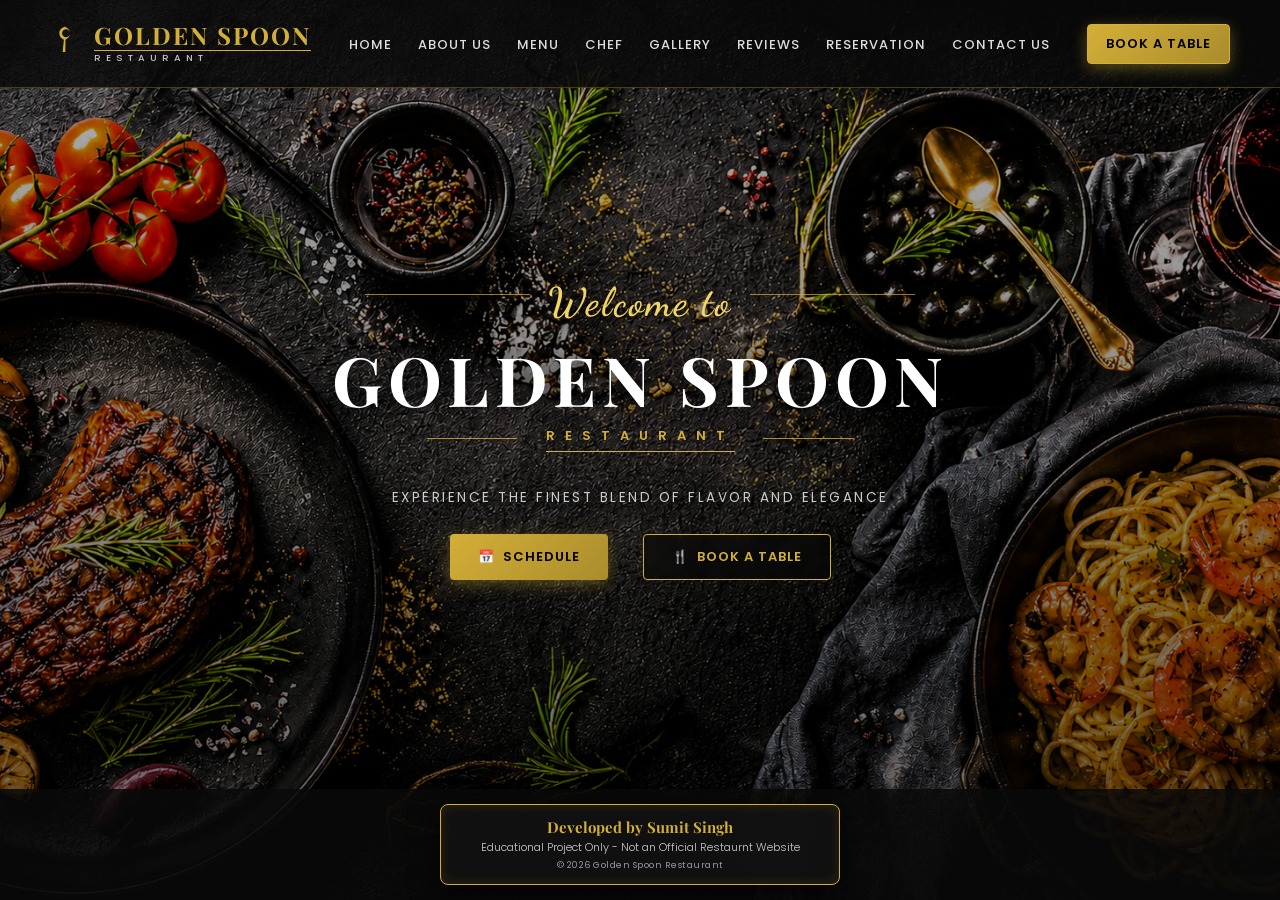
==== commit 56282058: "Correct capitalization in copyright notice" ====
--- a/index.html
+++ b/index.html
@@ -273,7 +273,7 @@
         <div class="dev-card">
             <h3>Developed by Sumit Singh</h3>
             <p>Educational Project Only - Not an Official Restaurnt Website</p>
-            <div class="copyright">&#169; 2026 golden spoon restaurant</div>
+            <div class="copyright">&#169; 2026 Golden Spoon Restaurant</div>
         </div>
     </section>
 
